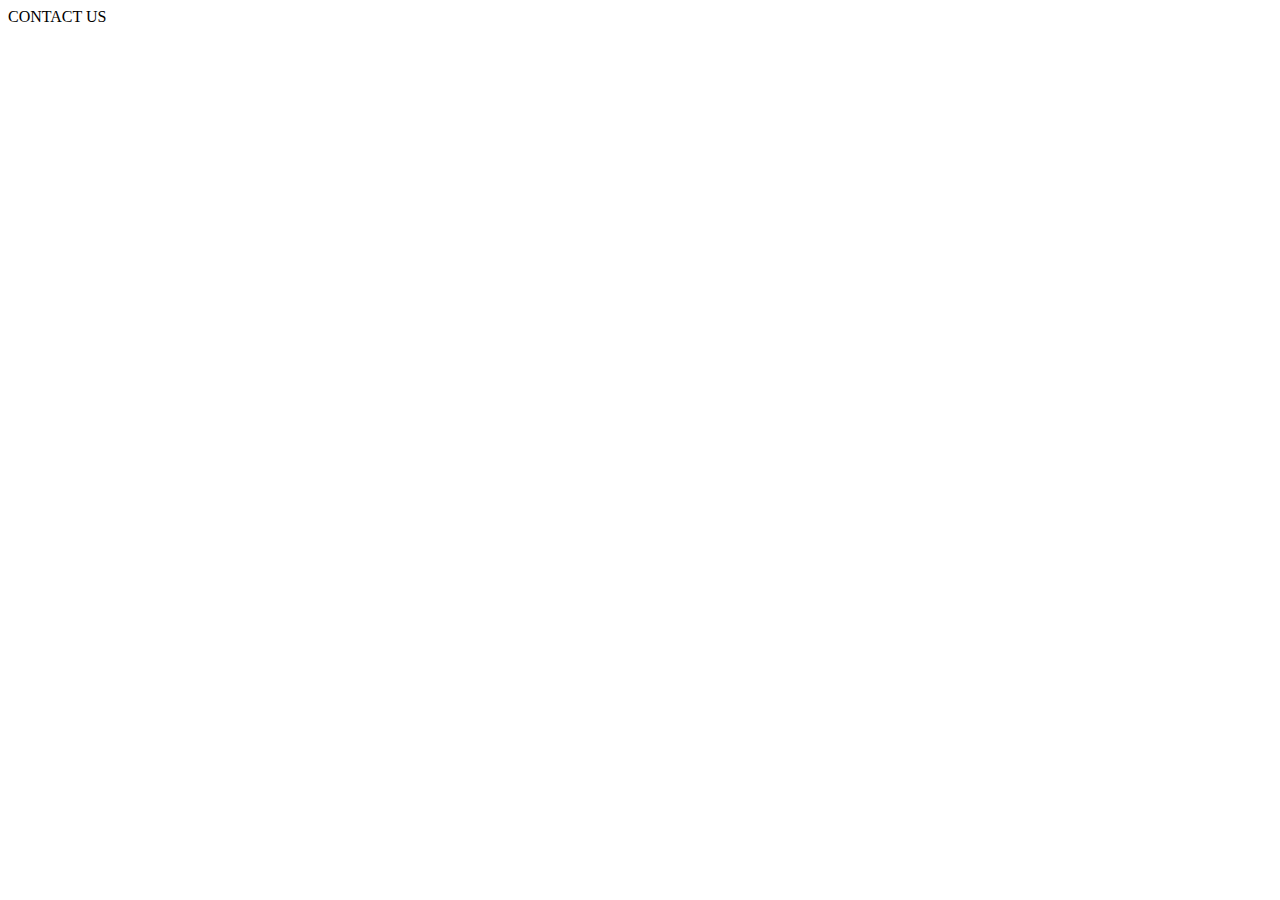
==== contact.html @ 1fa9ac8b "Checkpoint 1" ====
<!DOCTYPE html>
<html lang="en">
<head>
    <meta charset="UTF-8">
    <meta name="viewport" content="width=device-width, initial-scale=1.0">
    <title>Document</title>
</head>
<body>
    <div>
        CONTACT US
    </div>
</body>
</html>
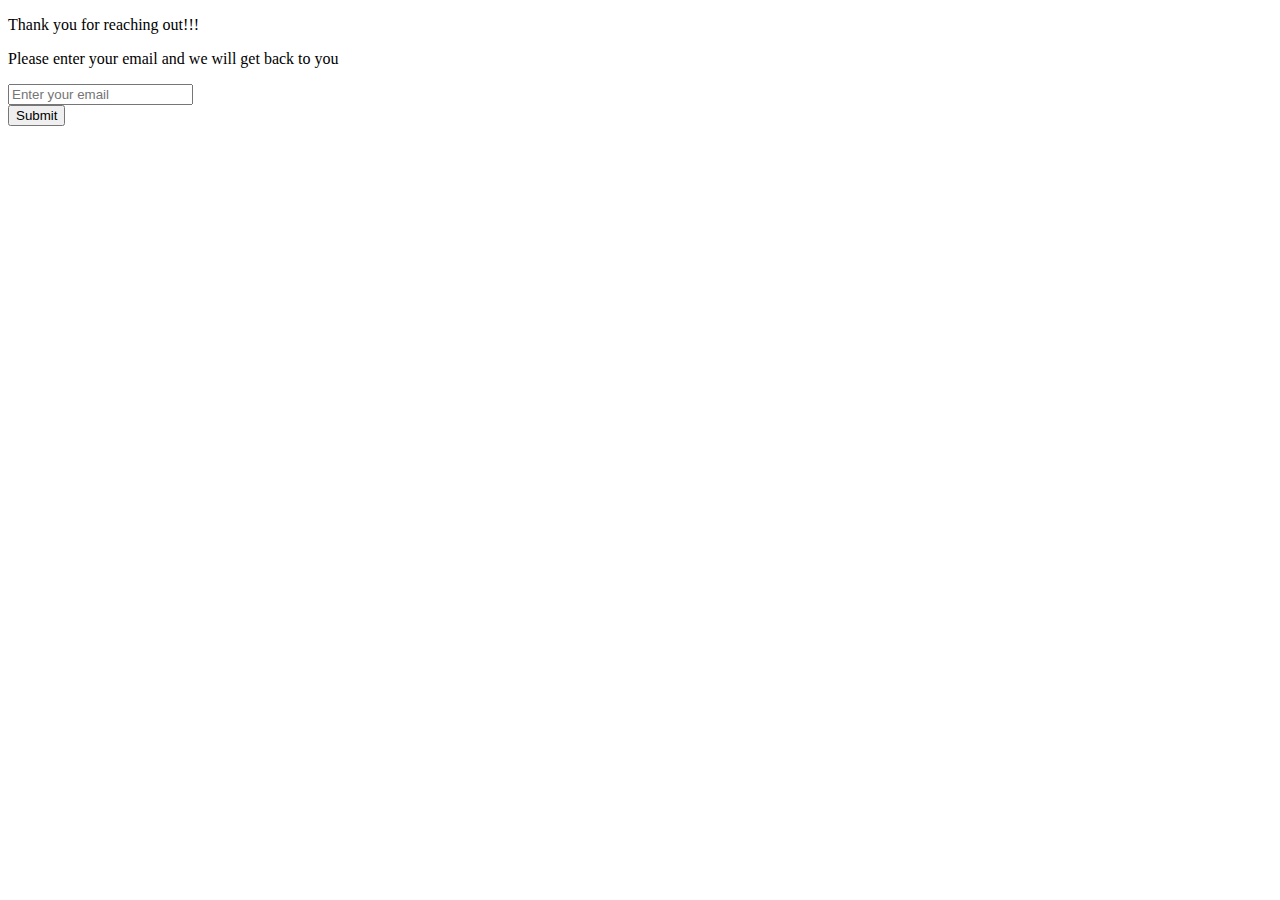
==== commit 7764ec9f: "Checkpoint 3" ====
--- a/contact.html
+++ b/contact.html
@@ -7,7 +7,14 @@
 </head>
 <body>
     <div>
-        CONTACT US
+        <form action="index.html">
+        <p>Thank you for reaching out!!!</p>
+        <p>Please enter your email and we will get back to you</p>
+        <label for="username"></label>
+        <input type="username" id="username" name="username" placeholder="Enter your email" required>
+        <br>
+        <input type="submit">
+        </form>
     </div>
 </body>
 </html>